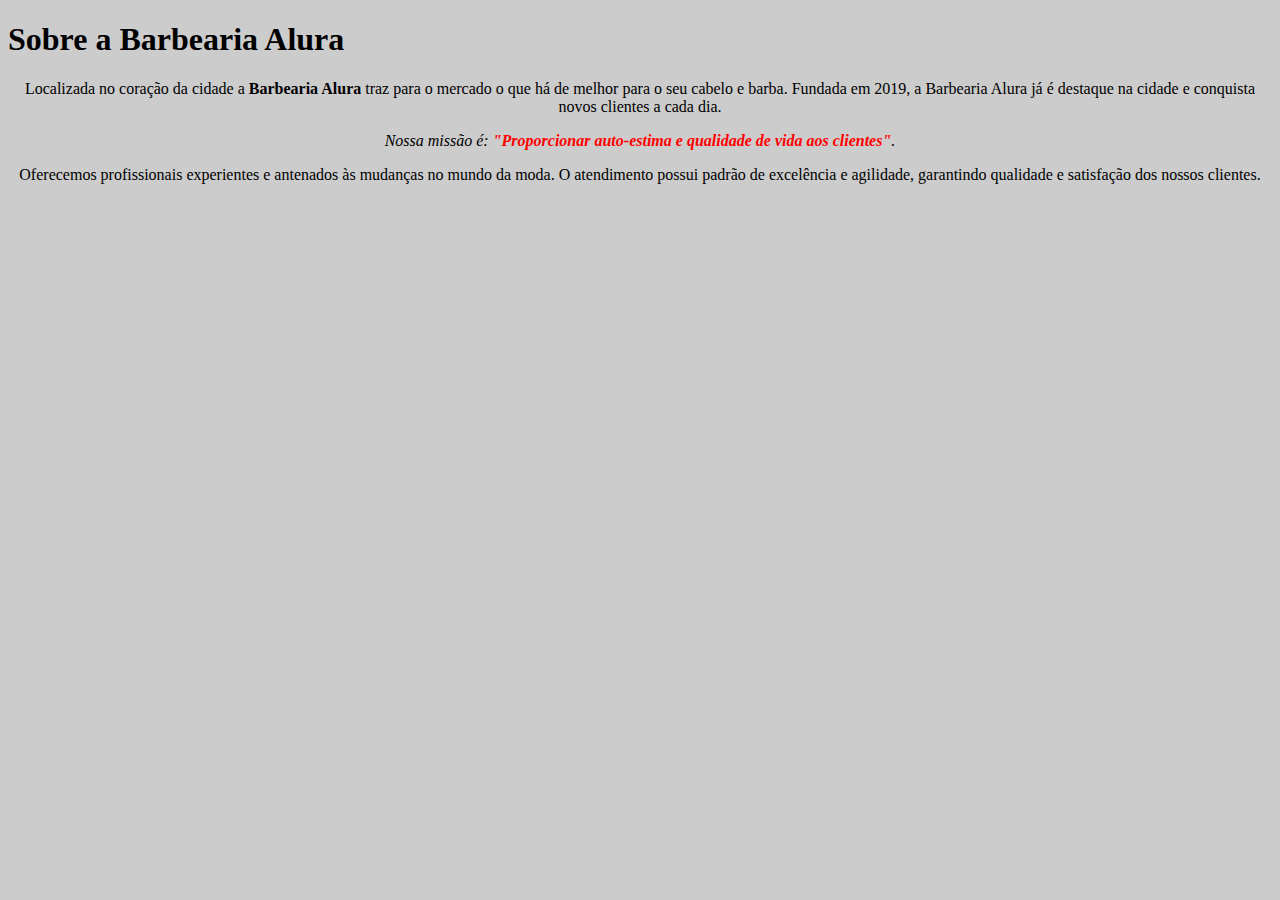
==== index.html @ 0bfe8f57 "Add files via upload" ====
<!DOCTYPE html>
<html lang="pt-br">
    <head>
    	<meta charset="UTF-8">
   		<title>Barbearia Alura</title>
    	<link rel="stylesheet" href="style.css">
    </head>
 
    <body>


   	   <h1>Sobre a Barbearia Alura</h1>

  	   <p>Localizada no coração da cidade a <strong>Barbearia Alura</strong> traz para o mercado o que há de melhor para o seu cabelo e barba. Fundada em 2019, a Barbearia Alura já é destaque na cidade e conquista novos clientes a cada dia.</p>

  	   <p id="missao"><em>Nossa missão é: <strong>"Proporcionar auto-estima e qualidade de vida aos clientes"</strong>.</em></p>

  	   <p>Oferecemos profissionais experientes e antenados às mudanças no mundo da moda. O atendimento possui padrão de excelência e agilidade, garantindo qualidade e satisfação dos nossos clientes.</p>
  </body>
</html>
---- style.css ----
body {
      background: #CCCCCC
 }

 p {
 	text-align: center;
 }

em strong {
      color: #FF0000;
 }
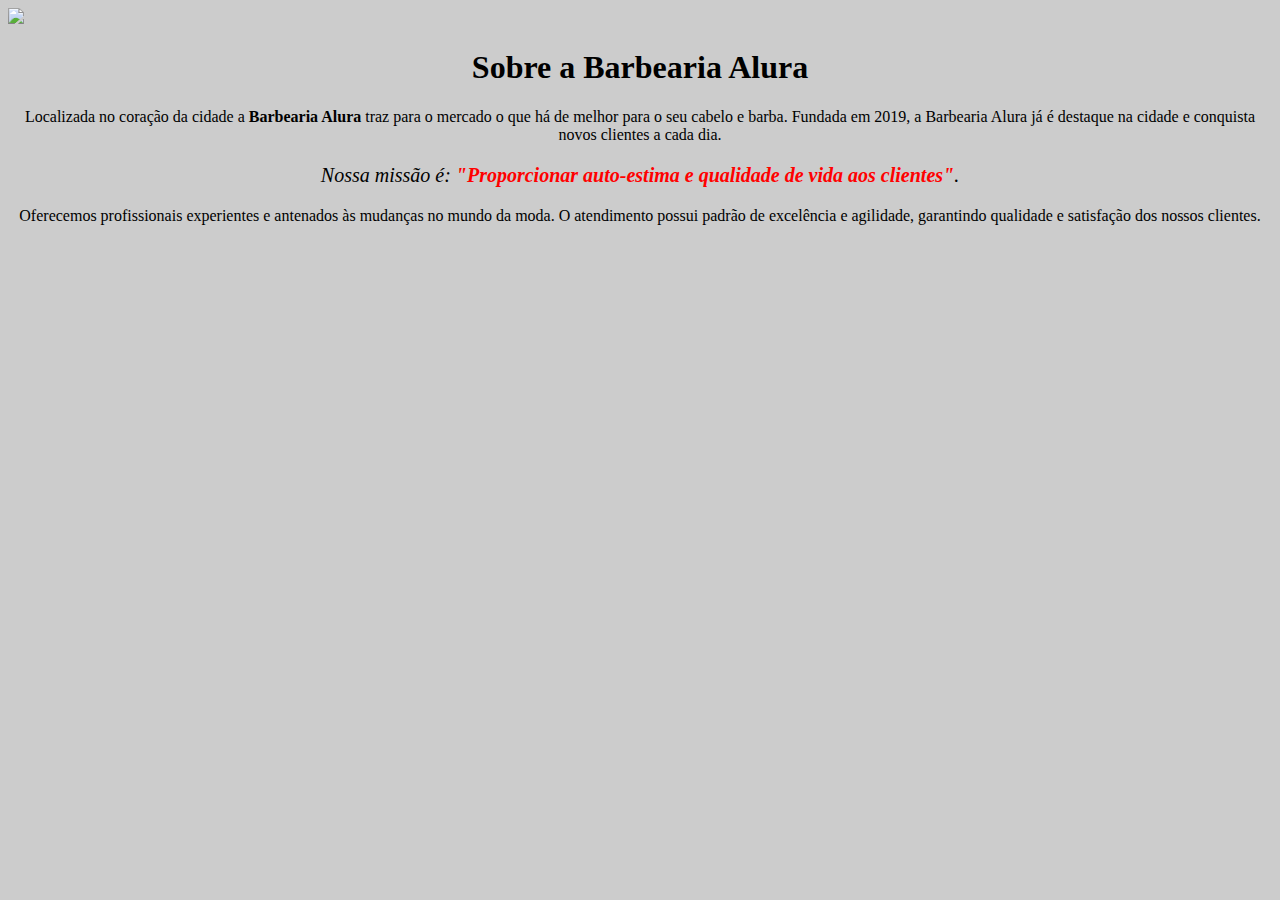
==== commit 44d0bed1: "Add files via upload" ====
--- a/index.html
+++ b/index.html
@@ -7,7 +7,7 @@
     </head>
  
     <body>
-
+    	<img id="banner" src="banner.jpg">
 
    	   <h1>Sobre a Barbearia Alura</h1>
 
--- a/style.css
+++ b/style.css
@@ -1,11 +1,19 @@
 body {
       background: #CCCCCC
  }
+
+h1 {
+	text-align: center;
+}
 
  p {
  	text-align: center;
  }
 
+#missao {
+	font-size: 20px;
+}
+
 em strong {
       color: #FF0000;
- }
+ }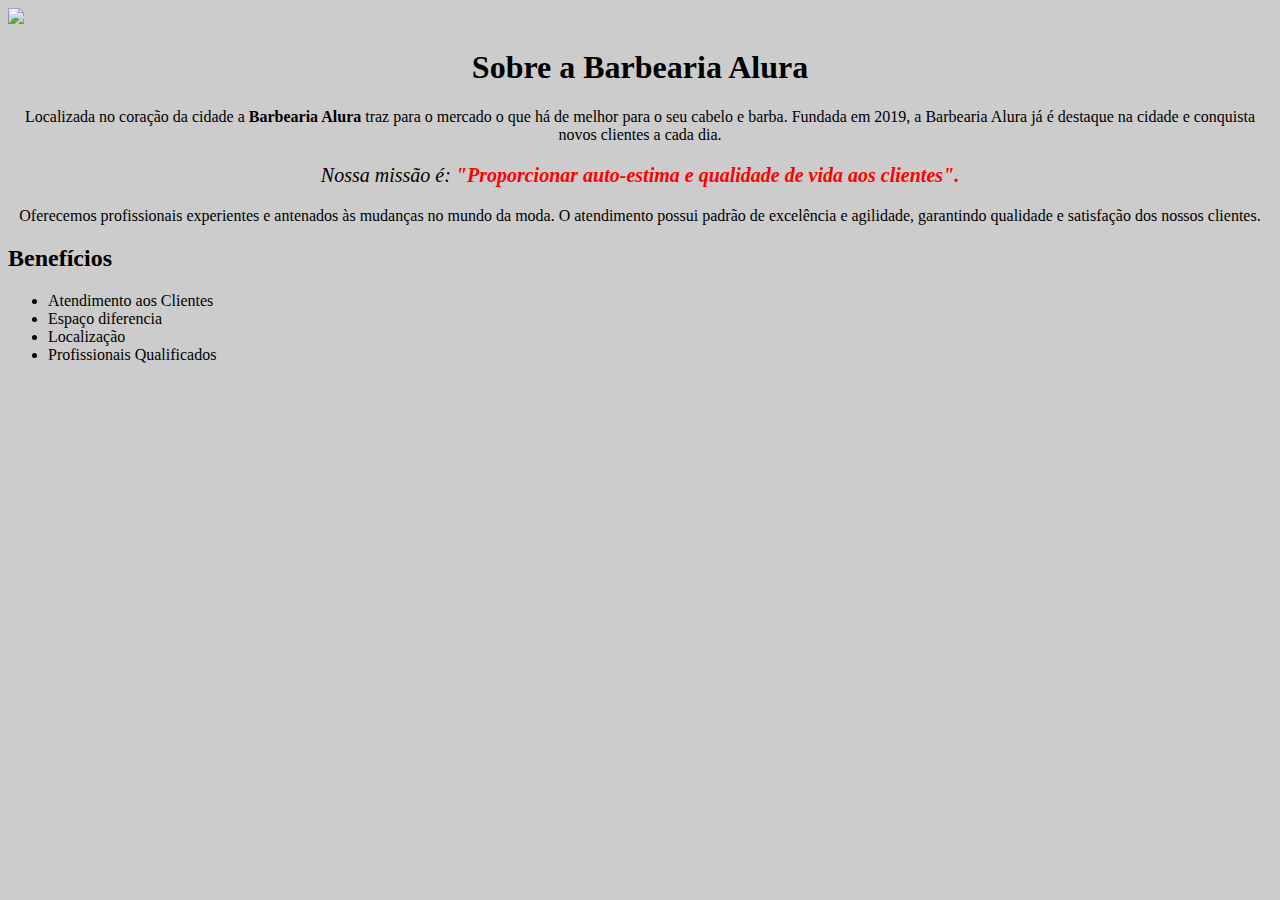
==== commit ceaa3c2e: "Add files via upload" ====
--- a/index.html
+++ b/index.html
@@ -1,20 +1,39 @@
 <!DOCTYPE html>
 <html lang="pt-br">
     <head>
-    	<meta charset="UTF-8">
-   		<title>Barbearia Alura</title>
-    	<link rel="stylesheet" href="style.css">
+        <meta charset="UTF-8">
+        <title>Barbearia Alura</title>
+        <link rel="stylesheet" href="style.css">
+
+
+        <style>
+
+        </style>
+ 
     </head>
- 
-    <body>
-    	<img id="banner" src="banner.jpg">
+   
 
-   	   <h1>Sobre a Barbearia Alura</h1>
+   <body>
+        <img id="banner"src="banner">
 
-  	   <p>Localizada no coração da cidade a <strong>Barbearia Alura</strong> traz para o mercado o que há de melhor para o seu cabelo e barba. Fundada em 2019, a Barbearia Alura já é destaque na cidade e conquista novos clientes a cada dia.</p>
 
-  	   <p id="missao"><em>Nossa missão é: <strong>"Proporcionar auto-estima e qualidade de vida aos clientes"</strong>.</em></p>
 
-  	   <p>Oferecemos profissionais experientes e antenados às mudanças no mundo da moda. O atendimento possui padrão de excelência e agilidade, garantindo qualidade e satisfação dos nossos clientes.</p>
-  </body>
-</html>+        <h1>Sobre a Barbearia Alura</h1>
+
+        <p>Localizada no coração da cidade a <strong>Barbearia Alura</strong> traz para o mercado o que há de melhor para o seu cabelo e barba. Fundada em 2019, a Barbearia Alura já é destaque na cidade e conquista novos clientes a cada dia.</p>
+
+       <p id="missao" ><em>Nossa missão é:<strong> "Proporcionar auto-estima e qualidade de vida aos clientes".</strong></em></p>
+
+       <p>Oferecemos profissionais experientes e antenados às mudanças no mundo da moda. O atendimento possui padrão de excelência e agilidade, garantindo qualidade e satisfação dos nossos clientes.</p>
+   
+        <h2>Benefícios</h2>
+
+        <ul>
+            <li class= "itens">Atendimento aos Clientes</li>
+            <li class= "itens">Espaço diferencia</li>
+            <li class= "itens">Localização</li>
+            <li class= "itens">Profissionais Qualificados</li>
+        </ul>
+
+    </body>
+</html>
--- a/style.css
+++ b/style.css
@@ -1,6 +1,10 @@
 body {
       background: #CCCCCC
  }
+
+#banner{
+	width: 100%;
+}
 
 h1 {
 	text-align: center;
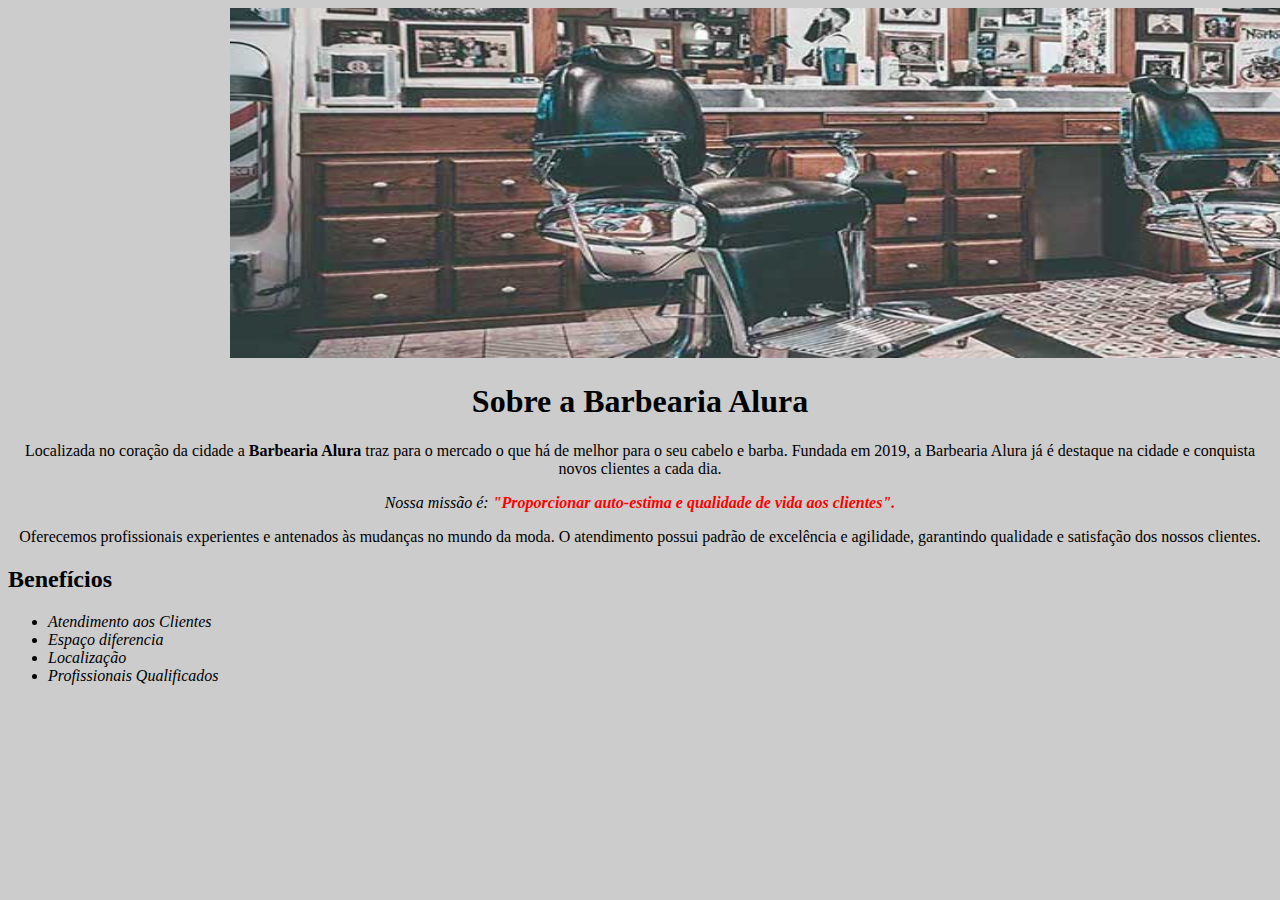
==== commit d949c7de: "Add files via upload" ====
--- a/index.html
+++ b/index.html
@@ -14,7 +14,7 @@
    
 
    <body>
-        <img id="banner"src="banner">
+        <img id="banner"src="banner.jpg" style="width: 1400px;height: 350px;padding-left: 222px;">
 
 
 
--- a/style.css
+++ b/style.css
@@ -1,23 +1,32 @@
 body {
-      background: #CCCCCC
+   
+   background: #CCCCCC
  }
 
-#banner{
-	width: 100%;
+ #banner {
+   
+ }
+
+ h1 {
+
+  text-align: center;
+ }
+
+
+p{
+     text-align: center;
 }
 
-h1 {
-	text-align: center;
+#missao {
+font-size: : 20px;
+}
+ 
+em strong {
+   color: #FF0000;
 }
 
- p {
- 	text-align: center;
- }
+.itens {
+   font-style: italic;
 
-#missao {
-	font-size: 20px;
+
 }
-
-em strong {
-      color: #FF0000;
- }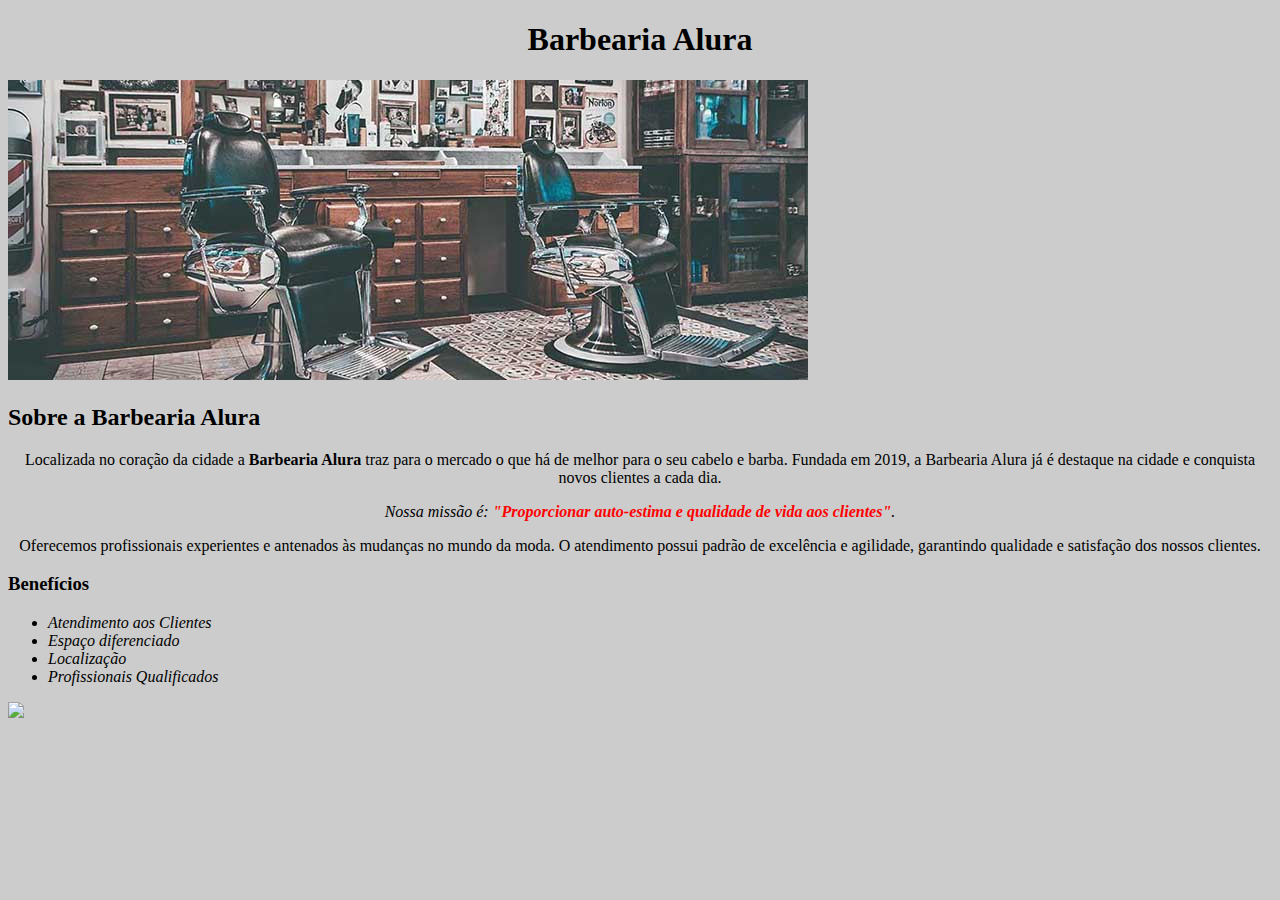
==== commit 7c15c479: "Add files via upload" ====
--- a/index.html
+++ b/index.html
@@ -1,39 +1,37 @@
-<!DOCTYPE html>
-<html lang="pt-br">
-    <head>
-        <meta charset="UTF-8">
-        <title>Barbearia Alura</title>
-        <link rel="stylesheet" href="style.css">
-
-
-        <style>
-
-        </style>
- 
-    </head>
-   
-
-   <body>
-        <img id="banner"src="banner.jpg" style="width: 1400px;height: 350px;padding-left: 222px;">
-
-
-
-        <h1>Sobre a Barbearia Alura</h1>
-
-        <p>Localizada no coração da cidade a <strong>Barbearia Alura</strong> traz para o mercado o que há de melhor para o seu cabelo e barba. Fundada em 2019, a Barbearia Alura já é destaque na cidade e conquista novos clientes a cada dia.</p>
-
-       <p id="missao" ><em>Nossa missão é:<strong> "Proporcionar auto-estima e qualidade de vida aos clientes".</strong></em></p>
-
-       <p>Oferecemos profissionais experientes e antenados às mudanças no mundo da moda. O atendimento possui padrão de excelência e agilidade, garantindo qualidade e satisfação dos nossos clientes.</p>
-   
-        <h2>Benefícios</h2>
-
-        <ul>
-            <li class= "itens">Atendimento aos Clientes</li>
-            <li class= "itens">Espaço diferencia</li>
-            <li class= "itens">Localização</li>
-            <li class= "itens">Profissionais Qualificados</li>
-        </ul>
-
-    </body>
-</html>
+<!DOCTYPE html>
+<html lang="pt-br">
+	<head>
+		<meta charset="UTF-8">
+		<title>Barbearia Alura</title>
+		<link rel="stylesheet" href="style.css">
+	</head>
+
+	<body>
+		<header>
+			<h1 class="titulo-principal">Barbearia Alura</h1>
+		</header>
+		<img id="banner" src="banner.jpg">
+		<div class="principal">
+			<h2 class="titulo-centralizado">Sobre a Barbearia Alura</h2>
+
+			<p>Localizada no coração da cidade a <strong>Barbearia Alura</strong> traz para o mercado o que há de melhor para o seu cabelo e barba. Fundada em 2019, a Barbearia Alura já é destaque na cidade e conquista novos clientes a cada dia.</p>
+
+			<p id="missao"><em>Nossa missão é: <strong>"Proporcionar auto-estima e qualidade de vida aos clientes"</strong>.</em></p>
+
+			<p>Oferecemos profissionais experientes e antenados às mudanças no mundo da moda. O atendimento possui padrão de excelência e agilidade, garantindo qualidade e satisfação dos nossos clientes.</p>
+		</div>
+
+		<div class="beneficios">
+			<h3 class="titulo-centralizado">Benefícios</h3>
+
+			<ul>
+				<li class="itens">Atendimento aos Clientes</li>
+				<li class="itens">Espaço diferenciado</li>
+				<li class="itens">Localização</li>
+				<li class="itens">Profissionais Qualificados</li>
+			</ul>
+
+			<img src="beneficios.jpg" class="imagembeneficios">
+		</div>
+	</body>
+</html>
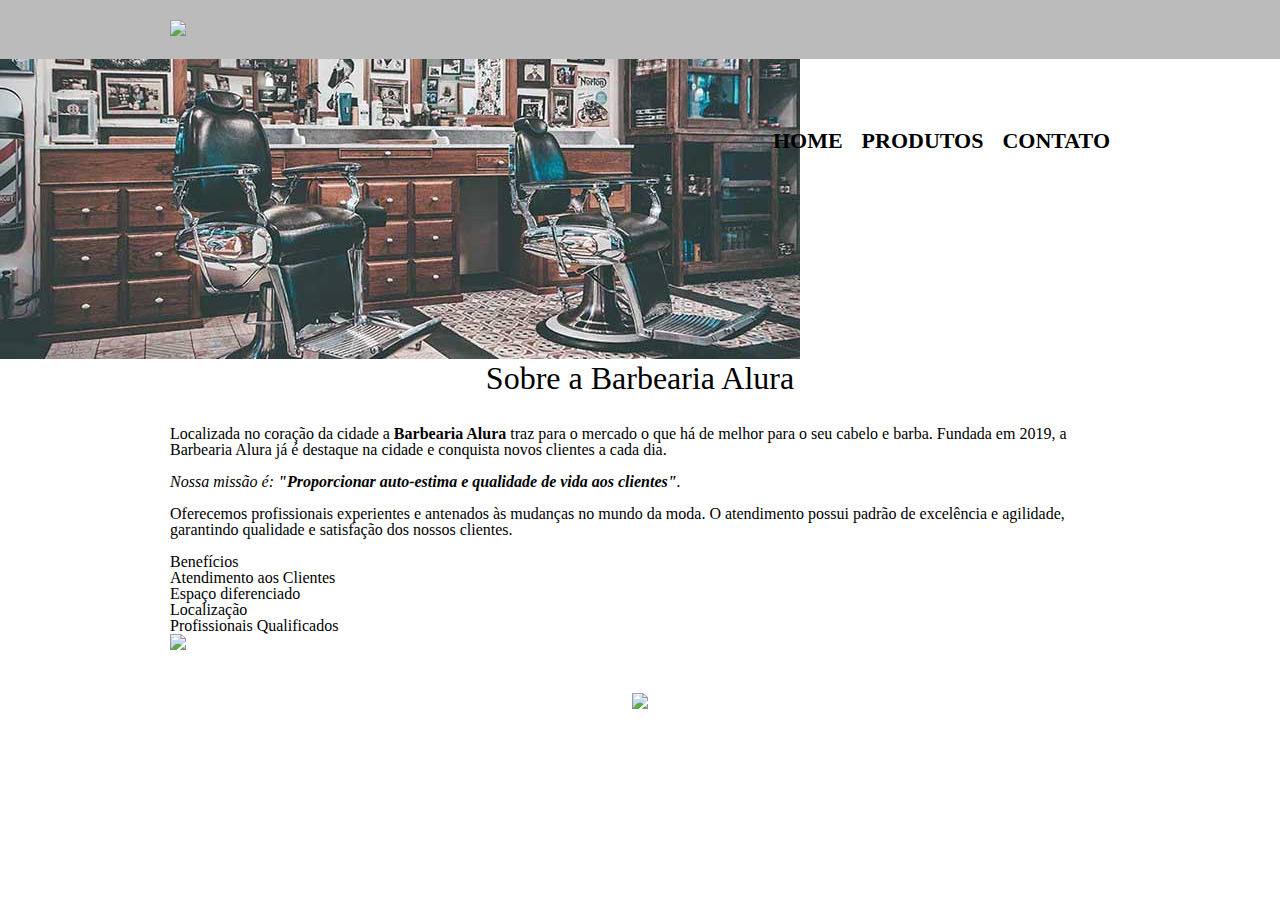
==== commit d49cc9a9: "Add files via upload" ====
--- a/index.html
+++ b/index.html
@@ -3,35 +3,56 @@
 	<head>
 		<meta charset="UTF-8">
 		<title>Barbearia Alura</title>
-		<link rel="stylesheet" href="style.css">
+
+			<link rel="stylesheet" href="reset.css">
+	   	<link rel="stylesheet" href="style.css">
+
 	</head>
 
 	<body>
 		<header>
-			<h1 class="titulo-principal">Barbearia Alura</h1>
+			<section class="caixa">
+				<h1><img src="logo.png"></h1>
+
+				<nav>
+					<ul>
+						<li><a href="index.html">Home</a></li>
+						<li><a href="produtos.html">Produtos</a></li>
+						<li><a href="contato.html">Contato</a></li>
+					</ul>
+				</nav>
+			</section>
 		</header>
+
 		<img id="banner" src="banner.jpg">
-		<div class="principal">
-			<h2 class="titulo-centralizado">Sobre a Barbearia Alura</h2>
+  <main>
+			<div class="principal">
+				<h2 class="titulo-principal">Sobre a Barbearia Alura</h2>
 
-			<p>Localizada no coração da cidade a <strong>Barbearia Alura</strong> traz para o mercado o que há de melhor para o seu cabelo e barba. Fundada em 2019, a Barbearia Alura já é destaque na cidade e conquista novos clientes a cada dia.</p>
+				<p>Localizada no coração da cidade a <strong>Barbearia Alura</strong> traz para o mercado o que há de melhor para o seu cabelo e barba. Fundada em 2019, a Barbearia Alura já é destaque na cidade e conquista novos clientes a cada dia.</p>
 
-			<p id="missao"><em>Nossa missão é: <strong>"Proporcionar auto-estima e qualidade de vida aos clientes"</strong>.</em></p>
+				<p id="missao"><em>Nossa missão é: <strong>"Proporcionar auto-estima e qualidade de vida aos clientes"</strong>.</em></p>
 
-			<p>Oferecemos profissionais experientes e antenados às mudanças no mundo da moda. O atendimento possui padrão de excelência e agilidade, garantindo qualidade e satisfação dos nossos clientes.</p>
-		</div>
+				<p>Oferecemos profissionais experientes e antenados às mudanças no mundo da moda. O atendimento possui padrão de excelência e agilidade, garantindo qualidade e satisfação dos nossos clientes.</p>
+			</div>
 
-		<div class="beneficios">
-			<h3 class="titulo-centralizado">Benefícios</h3>
+			<section class="principal">
+				<h3 class="titulo-centralizado">Benefícios</h3>
 
-			<ul>
-				<li class="itens">Atendimento aos Clientes</li>
-				<li class="itens">Espaço diferenciado</li>
-				<li class="itens">Localização</li>
-				<li class="itens">Profissionais Qualificados</li>
-			</ul>
+				<ul>
+					<li class="itens">Atendimento aos Clientes</li>
+					<li class="itens">Espaço diferenciado</li>
+					<li class="itens">Localização</li>
+					<li class="itens">Profissionais Qualificados</li>
+				</ul>
 
-			<img src="beneficios.jpg" class="imagembeneficios">
-		</div>
+				<img src="beneficios.jpg" class="imagembeneficios">
+			</section>
+	 </main>
+
+	<footer>
+			<img src="logo-branco.png">
+			<p class="copyright">&copy; Copyright Barbearia Alura - 2019</p>
+		</footer
 	</body>
 </html>
--- a/style.css
+++ b/style.css
@@ -1,32 +1,178 @@
-body {
-   
-   background: #CCCCCC
- }
-
- #banner {
-   
- }
-
- h1 {
-
-  text-align: center;
- }
-
-
-p{
-     text-align: center;
-}
-
-#missao {
-font-size: : 20px;
-}
- 
-em strong {
-   color: #FF0000;
-}
-
-.itens {
-   font-style: italic;
-
-
-}
+header {
+	background: #BBBBBB;
+	padding: 20px 0;
+}
+
+.caixa {
+	position: relative;
+	width: 940px;
+	margin: 0 auto;
+}
+
+nav {
+	position: absolute;
+	top: 110px;
+	right: 0;
+}
+
+nav li {
+	display: inline;
+	margin: 0 0 0 15px;
+}
+
+nav a {
+	text-transform: uppercase;
+	color: #000000;
+	font-weight: bold;
+	font-size: 22px;
+	text-decoration: none;
+}
+
+nav a:hover {
+	color: #C78C19;
+	text-decoration: underline;
+}
+
+.produtos {
+	width: 940px;
+	margin: 0 auto;
+	padding: 50px 0;
+}
+
+.produtos li {
+	display: inline-block;
+	text-align: center;
+	width: 30%;
+	vertical-align: top;
+	margin: 0 1.5%;
+	padding: 30px 20px;
+	box-sizing: border-box;
+	border: 2px solid #000000;
+	border-radius: 10px;
+}
+
+.produtos li:hover {
+	border-color: #C78C19;
+}
+
+.produtos li:active {
+	border-color: #088C19;
+}
+
+.produtos li:hover h2 {
+	font-size: 34px;
+}
+
+.produtos h2 {
+	font-size: 30px;
+	font-weight: bold;
+}
+
+.produto-descricao {
+	font-size: 18px;
+}
+
+.produto-preco {
+	font-size: 22px;
+	font-weight: bold;
+	margin-top: 10px;
+}
+
+footer {
+	text-align: center;
+	background: url("bg.jpg");
+	padding: 40px 0;
+}
+
+.copyright {
+	color: #FFFFFF;
+	font-size: 13px;
+	margin: 20px 0 0;
+}
+
+main {
+	width: 940px;
+	margin: 0 auto;
+}
+
+form {
+	margin: 40px 0;
+}
+
+form label, form legend {
+	display:block;
+	font-size: 20px;
+	margin: 0 0 10px;
+}
+
+.input-padrao {
+	display: block;
+	margin: 0 0 20px;
+	padding: 10px 25px;
+	width: 50%;
+}
+
+.checkbox {
+	margin: 20px 0;
+}
+
+.enviar {
+	width:40%;
+	padding: 15px 0;
+	background: orange;
+	color: white;
+	font-weight: bold;
+	font-size: 18px;
+	border: none;
+	border-radius: 5px;
+	transition: 1s all;
+	cursor: pointer;
+}
+
+.enviar:hover {
+	background: darkorange;
+	transform: scale(1.2);
+}
+
+table {
+	margin: 20px 0 40px;
+}
+
+thead {
+	background: #555555;
+	color: white;
+	font-weight: bold;
+}
+
+td, th {
+	border: 1px solid #000000;
+	padding: 8px 15px;
+}
+
+/* css da página inicial */
+.banner {
+		width: 100%;
+}
+
+.titulo-principal {
+		text-align: center;
+		font-size: 2em;
+		margin: 0 0 1em
+}
+
+.principal p {
+		margin: 0 0 1em;
+
+}
+
+.principal strong {
+		font-weight: bold;
+}
+
+.principal em {
+		font-style: italic;
+}
+
+.imagembeneficios {
+		width: 60%
+}
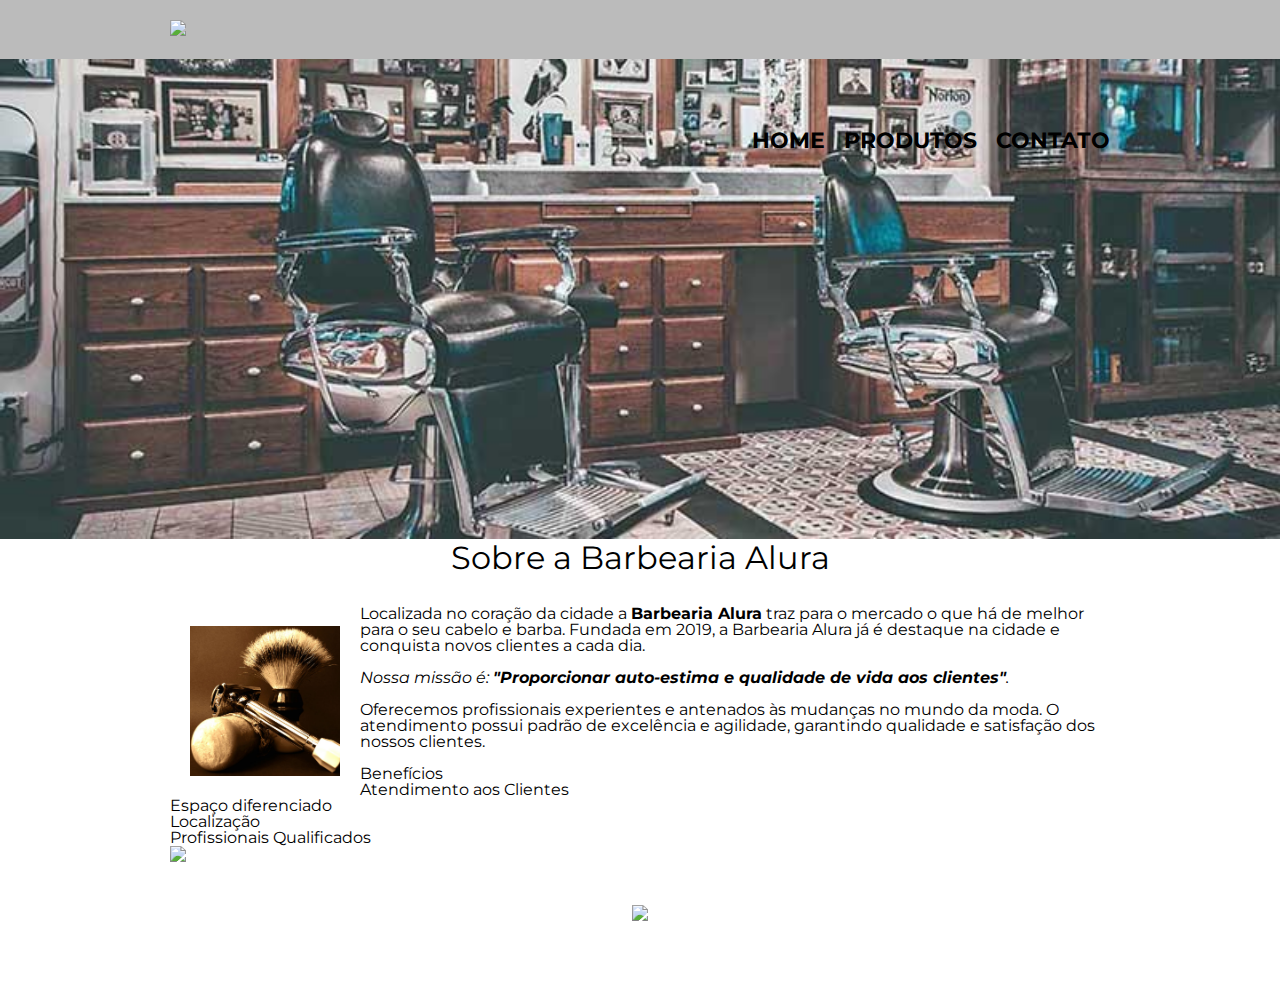
==== commit 3d31830f: "Add files via upload" ====
--- a/index.html
+++ b/index.html
@@ -1,58 +1,64 @@
-<!DOCTYPE html>
-<html lang="pt-br">
-	<head>
-		<meta charset="UTF-8">
-		<title>Barbearia Alura</title>
-
-			<link rel="stylesheet" href="reset.css">
-	   	<link rel="stylesheet" href="style.css">
-
-	</head>
-
-	<body>
-		<header>
-			<section class="caixa">
-				<h1><img src="logo.png"></h1>
-
-				<nav>
-					<ul>
-						<li><a href="index.html">Home</a></li>
-						<li><a href="produtos.html">Produtos</a></li>
-						<li><a href="contato.html">Contato</a></li>
-					</ul>
-				</nav>
-			</section>
-		</header>
-
-		<img id="banner" src="banner.jpg">
-  <main>
-			<div class="principal">
-				<h2 class="titulo-principal">Sobre a Barbearia Alura</h2>
-
-				<p>Localizada no coração da cidade a <strong>Barbearia Alura</strong> traz para o mercado o que há de melhor para o seu cabelo e barba. Fundada em 2019, a Barbearia Alura já é destaque na cidade e conquista novos clientes a cada dia.</p>
-
-				<p id="missao"><em>Nossa missão é: <strong>"Proporcionar auto-estima e qualidade de vida aos clientes"</strong>.</em></p>
-
-				<p>Oferecemos profissionais experientes e antenados às mudanças no mundo da moda. O atendimento possui padrão de excelência e agilidade, garantindo qualidade e satisfação dos nossos clientes.</p>
-			</div>
-
-			<section class="principal">
-				<h3 class="titulo-centralizado">Benefícios</h3>
-
-				<ul>
-					<li class="itens">Atendimento aos Clientes</li>
-					<li class="itens">Espaço diferenciado</li>
-					<li class="itens">Localização</li>
-					<li class="itens">Profissionais Qualificados</li>
-				</ul>
-
-				<img src="beneficios.jpg" class="imagembeneficios">
-			</section>
-	 </main>
-
-	<footer>
-			<img src="logo-branco.png">
-			<p class="copyright">&copy; Copyright Barbearia Alura - 2019</p>
-		</footer
-	</body>
-</html>
+<!DOCTYPE html>
+<html lang="pt-br">
+	<head>
+		<meta charset="UTF-8">
+		<title>Barbearia Alura</title>
+
+			<link rel="stylesheet" href="reset.css">
+	   	<link rel="stylesheet" href="style.css">
+			<link href="https://fonts.googleapis.com/css?family=Montserrat&display=swap" rel="stylesheet">
+
+	</head>
+
+	<body>
+		<header>
+			<section class="caixa">
+				<h1><img src="logo.png"></h1>
+
+				<nav>
+					<ul>
+						<li><a href="index.html">Home</a></li>
+						<li><a href="produtos.html">Produtos</a></li>
+						<li><a href="contato.html">Contato</a></li>
+					</ul>
+				</nav>
+			</section>
+		</header>
+
+		<img class="banner" src="banner.jpg">
+  <main>
+			<section class="principal">
+				<h2 class="titulo-principal">Sobre a Barbearia Alura</h2>
+
+				<img class="utensilios" src="utensilios.jpg" alt="utensilios de um barbeiro.">
+
+				<p>Localizada no coração da cidade a <strong>Barbearia Alura</strong> traz para o mercado o que há de melhor para o seu cabelo e barba. Fundada em 2019, a Barbearia Alura já é destaque na cidade e conquista novos clientes a cada dia.</p>
+
+				<p id="missao"><em>Nossa missão é: <strong>"Proporcionar auto-estima e qualidade de vida aos clientes"</strong>.</em></p>
+
+				<p>Oferecemos profissionais experientes e antenados às mudanças no mundo da moda. O atendimento possui padrão de excelência e agilidade, garantindo qualidade e satisfação dos nossos clientes.</p>
+			</section>
+
+			<section class="mapa"
+			</section>
+
+			<section class="principal">
+				<h3 class="titulo-centralizado">Benefícios</h3>
+
+				<ul>
+					<li class="itens">Atendimento aos Clientes</li>
+					<li class="itens">Espaço diferenciado</li>
+					<li class="itens">Localização</li>
+					<li class="itens">Profissionais Qualificados</li>
+				</ul>
+
+				<img src="beneficios.jpg" class="imagembeneficios">
+			</section>
+	 </main>
+
+	<footer>
+			<img src="logo-branco.png">
+			<p class="copyright">&copy; Copyright Barbearia Alura - 2019</p>
+		</footer
+	</body>
+</html>
--- a/style.css
+++ b/style.css
@@ -1,178 +1,189 @@
-header {
-	background: #BBBBBB;
-	padding: 20px 0;
-}
-
-.caixa {
-	position: relative;
-	width: 940px;
-	margin: 0 auto;
-}
-
-nav {
-	position: absolute;
-	top: 110px;
-	right: 0;
-}
-
-nav li {
-	display: inline;
-	margin: 0 0 0 15px;
-}
-
-nav a {
-	text-transform: uppercase;
-	color: #000000;
-	font-weight: bold;
-	font-size: 22px;
-	text-decoration: none;
-}
-
-nav a:hover {
-	color: #C78C19;
-	text-decoration: underline;
-}
-
-.produtos {
-	width: 940px;
-	margin: 0 auto;
-	padding: 50px 0;
-}
-
-.produtos li {
-	display: inline-block;
-	text-align: center;
-	width: 30%;
-	vertical-align: top;
-	margin: 0 1.5%;
-	padding: 30px 20px;
-	box-sizing: border-box;
-	border: 2px solid #000000;
-	border-radius: 10px;
-}
-
-.produtos li:hover {
-	border-color: #C78C19;
-}
-
-.produtos li:active {
-	border-color: #088C19;
-}
-
-.produtos li:hover h2 {
-	font-size: 34px;
-}
-
-.produtos h2 {
-	font-size: 30px;
-	font-weight: bold;
-}
-
-.produto-descricao {
-	font-size: 18px;
-}
-
-.produto-preco {
-	font-size: 22px;
-	font-weight: bold;
-	margin-top: 10px;
-}
-
-footer {
-	text-align: center;
-	background: url("bg.jpg");
-	padding: 40px 0;
-}
-
-.copyright {
-	color: #FFFFFF;
-	font-size: 13px;
-	margin: 20px 0 0;
-}
-
-main {
-	width: 940px;
-	margin: 0 auto;
-}
-
-form {
-	margin: 40px 0;
-}
-
-form label, form legend {
-	display:block;
-	font-size: 20px;
-	margin: 0 0 10px;
-}
-
-.input-padrao {
-	display: block;
-	margin: 0 0 20px;
-	padding: 10px 25px;
-	width: 50%;
-}
-
-.checkbox {
-	margin: 20px 0;
-}
-
-.enviar {
-	width:40%;
-	padding: 15px 0;
-	background: orange;
-	color: white;
-	font-weight: bold;
-	font-size: 18px;
-	border: none;
-	border-radius: 5px;
-	transition: 1s all;
-	cursor: pointer;
-}
-
-.enviar:hover {
-	background: darkorange;
-	transform: scale(1.2);
-}
-
-table {
-	margin: 20px 0 40px;
-}
-
-thead {
-	background: #555555;
-	color: white;
-	font-weight: bold;
-}
-
-td, th {
-	border: 1px solid #000000;
-	padding: 8px 15px;
-}
-
-/* css da página inicial */
-.banner {
-		width: 100%;
-}
-
-.titulo-principal {
-		text-align: center;
-		font-size: 2em;
-		margin: 0 0 1em
-}
-
-.principal p {
-		margin: 0 0 1em;
-
-}
-
-.principal strong {
-		font-weight: bold;
-}
-
-.principal em {
-		font-style: italic;
-}
-
-.imagembeneficios {
-		width: 60%
-}
+body {
+    font-family: 'Montserrat', sans-serif;
+}
+
+header {
+	background: #BBBBBB;
+	padding: 20px 0;
+}
+
+.caixa {
+	position: relative;
+	width: 940px;
+	margin: 0 auto;
+}
+
+nav {
+	position: absolute;
+	top: 110px;
+	right: 0;
+}
+
+nav li {
+	display: inline;
+	margin: 0 0 0 15px;
+}
+
+nav a {
+	text-transform: uppercase;
+	color: #000000;
+	font-weight: bold;
+	font-size: 22px;
+	text-decoration: none;
+}
+
+nav a:hover {
+	color: #C78C19;
+	text-decoration: underline;
+}
+
+.produtos {
+	width: 940px;
+	margin: 0 auto;
+	padding: 50px 0;
+}
+
+.produtos li {
+	display: inline-block;
+	text-align: center;
+	width: 30%;
+	vertical-align: top;
+	margin: 0 1.5%;
+	padding: 30px 20px;
+	box-sizing: border-box;
+	border: 2px solid #000000;
+	border-radius: 10px;
+}
+
+.produtos li:hover {
+	border-color: #C78C19;
+}
+
+.produtos li:active {
+	border-color: #088C19;
+}
+
+.produtos li:hover h2 {
+	font-size: 34px;
+}
+
+.produtos h2 {
+	font-size: 30px;
+	font-weight: bold;
+}
+
+.produto-descricao {
+	font-size: 18px;
+}
+
+.produto-preco {
+	font-size: 22px;
+	font-weight: bold;
+	margin-top: 10px;
+}
+
+footer {
+	text-align: center;
+	background: url("bg.jpg");
+	padding: 40px 0;
+}
+
+.copyright {
+	color: #FFFFFF;
+	font-size: 13px;
+	margin: 20px 0 0;
+}
+
+main {
+	width: 940px;
+	margin: 0 auto;
+}
+
+form {
+	margin: 40px 0;
+}
+
+form label, form legend {
+	display:block;
+	font-size: 20px;
+	margin: 0 0 10px;
+}
+
+.input-padrao {
+	display: block;
+	margin: 0 0 20px;
+	padding: 10px 25px;
+	width: 50%;
+}
+
+.checkbox {
+	margin: 20px 0;
+}
+
+.enviar {
+	width:40%;
+	padding: 15px 0;
+	background: orange;
+	color: white;
+	font-weight: bold;
+	font-size: 18px;
+	border: none;
+	border-radius: 5px;
+	transition: 1s all;
+	cursor: pointer;
+}
+
+.enviar:hover {
+	background: darkorange;
+	transform: scale(1.2);
+}
+
+table {
+	margin: 20px 0 40px;
+}
+
+thead {
+	background: #555555;
+	color: white;
+	font-weight: bold;
+}
+
+td, th {
+	border: 1px solid #000000;
+	padding: 8px 15px;
+}
+
+/* css da página inicial */
+.banner {
+		width: 100%;
+}
+
+.titulo-principal {
+		text-align: center;
+		font-size: 2em;
+		margin: 0 0 1em;
+		clear: left;
+}
+
+.principal p {
+		margin: 0 0 1em;
+
+}
+
+.principal strong {
+		font-weight: bold;
+}
+
+.principal em {
+		font-style: italic;
+}
+
+.utensilios {
+		width: 150px;
+		float: left;
+		margin: 20px;
+}
+
+.imagembeneficios {
+		width: 60%;
+}
